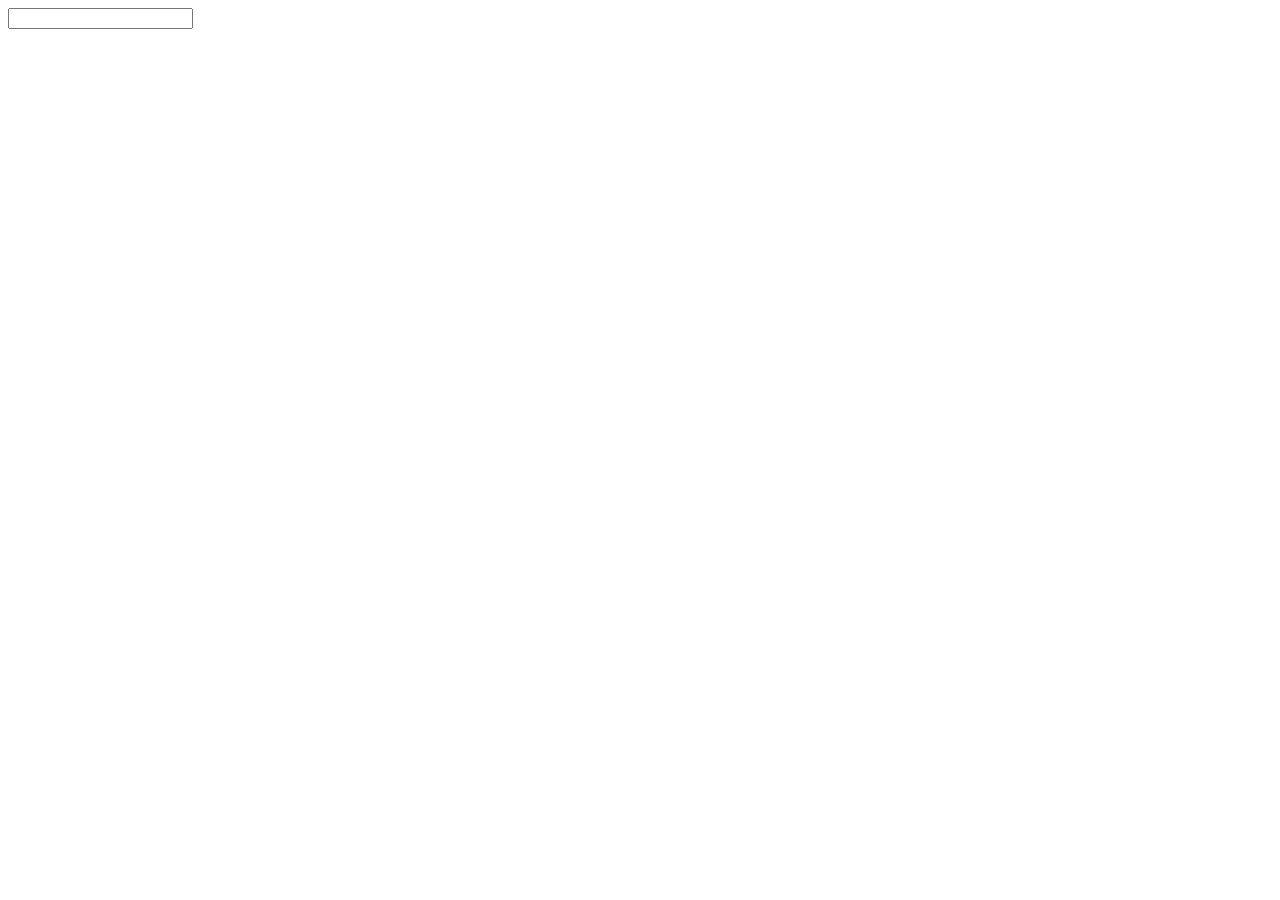
==== contato.html @ 7f36adc2 "ajustes" ====
<!DOCTYPE html>
<html lang="pt-br">
<head>
    <meta charset="UTF-8">
    <meta name="viewport" content="width=device-width, initial-scale=1.0">
    <title>Contato</title>
</head>
<body>
    <form action="form">
        <input type="text">
    </form>
</body>
</html>
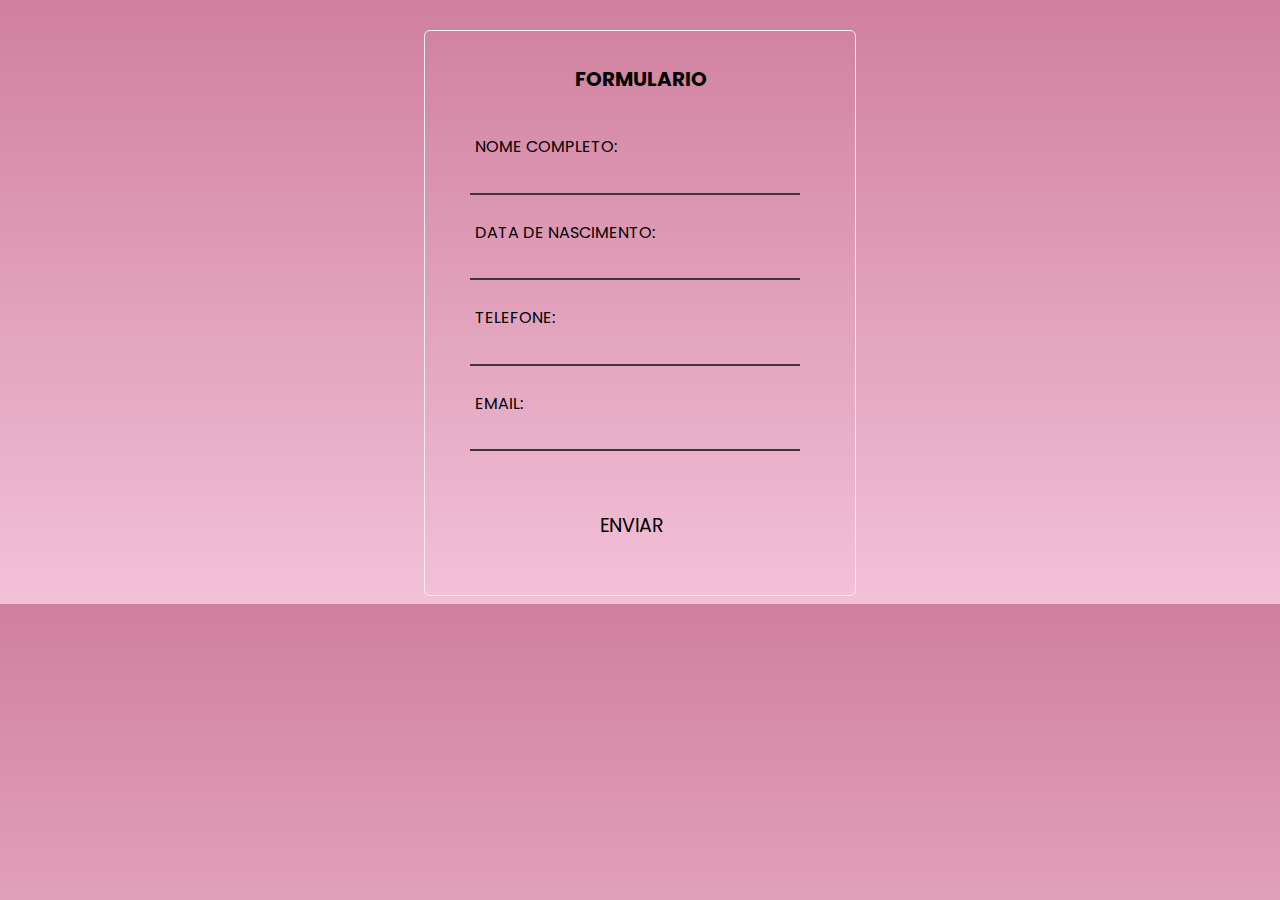
==== commit a66b0e38: "add formulario" ====
--- a/contato.html
+++ b/contato.html
@@ -5,9 +5,109 @@
     <meta name="viewport" content="width=device-width, initial-scale=1.0">
     <title>Contato</title>
 </head>
+<style>
+    @import url('https://fonts.googleapis.com/css2?family=Caveat:wght@400..700&family=Dancing+Script:wght@400..700&family=Poppins:ital,wght@0,100;0,200;0,300;0,400;0,500;0,600;0,700;0,800;0,900;1,100;1,200;1,300;1,400;1,500;1,600;1,700;1,800;1,900&family=Roboto:ital,wght@0,100;0,300;0,400;0,500;0,700;0,900;1,100;1,300;1,400;1,500;1,700;1,900&display=swap');
+
+    body{
+        background: linear-gradient(#cf809e, #f3c1d8);
+    }
+    form{
+        width: 390px;
+        margin: 0 auto;
+        border: 1px solid #f5efef;
+        padding: 20px;
+        border-radius: 6px;
+        margin-top: 30px;
+        margin-bottom: 0px;
+        background: transparent;
+        
+    }
+    h1{
+        margin-left: 130px;
+        font-size: 20px;
+        margin-bottom: 40px;
+        font-family: "Poppins", sans-serif;
+    }
+    label{
+        display: inline-block;
+        width: 90px;
+        margin-bottom: 15px;
+        margin-left: 30px;
+        font-family: "Poppins", sans-serif;
+        margin-right: 10px;
+        width: 200px;
+    }
+    label:hover{
+        transition: 0.3s all;
+        color: #3f3737;
+    }
+     form div{
+        margin-top: 15px;
+    }
+    input{
+        width: 330px;
+        height: 20px;
+        box-sizing: border-box;
+        margin-bottom: 10px;
+        border-color: #3f3737;
+        background-color: transparent;
+        border-top: transparent;
+        border-left: transparent;
+        border-right: transparent;
+        margin-left: 25px;
+    }
+    input:focus{
+        outline: none;
+    }
+    .button{
+        margin-left: 145px;
+        margin-bottom: 10px;
+        cursor: pointer;
+        display: inline-block;
+        text-decoration: none;
+        
+    
+    }
+    button{
+        margin-top: 25px;
+        margin-bottom: 15px;
+        border: darkgray;
+        background-color: transparent;
+        font-size: 19px;
+        font-family: Georgia, "Poppins", sans-serif;
+        border-radius: 7px;
+        padding: 10px;
+        cursor: pointer;
+    }
+    button:hover{
+        color: #b595df;
+        transition: 0.3s all;
+    }
+</style>
 <body>
-    <form action="form">
-        <input type="text">
-    </form>
+<form action="formulario">
+    <h1>
+        FORMULARIO
+    </h1>
+    <div>
+        <label for="nome">NOME COMPLETO:</label>
+        <input type="text" id="nome">
+    </div>
+    <div>
+        <label for="data">DATA DE NASCIMENTO:</label>
+        <input type="data" id="data">
+    </div>
+    <div>
+        <label for="telefone">TELEFONE:</label>
+        <input type="tel" id="telefone">
+    </div>
+    <div>
+        <label for="email">EMAIL:</label>
+        <input type="email" id="email">
+    </div>
+    <div class="button">
+        <button type="submit">ENVIAR</button>
+    </div>
+</form>
 </body>
 </html>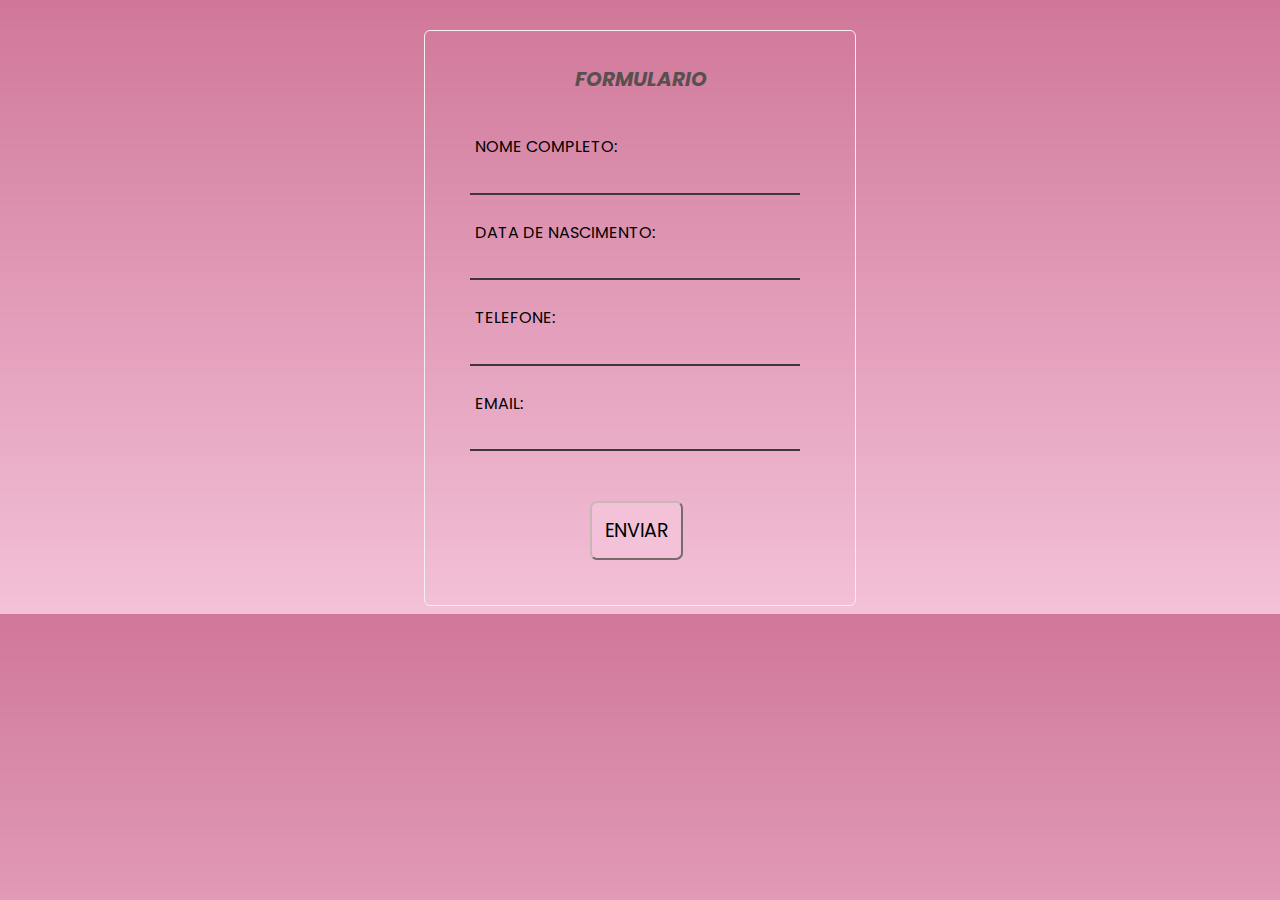
==== commit 6011732a: "slider" ====
--- a/contato.html
+++ b/contato.html
@@ -9,7 +9,7 @@
     @import url('https://fonts.googleapis.com/css2?family=Caveat:wght@400..700&family=Dancing+Script:wght@400..700&family=Poppins:ital,wght@0,100;0,200;0,300;0,400;0,500;0,600;0,700;0,800;0,900;1,100;1,200;1,300;1,400;1,500;1,600;1,700;1,800;1,900&family=Roboto:ital,wght@0,100;0,300;0,400;0,500;0,700;0,900;1,100;1,300;1,400;1,500;1,700;1,900&display=swap');
 
     body{
-        background: linear-gradient(#cf809e, #f3c1d8);
+        background: linear-gradient(#c04876bd, #f3c1d8);
     }
     form{
         width: 390px;
@@ -27,6 +27,8 @@
         font-size: 20px;
         margin-bottom: 40px;
         font-family: "Poppins", sans-serif;
+        font-style: italic;
+        color: #5a4f4f;
     }
     label{
         display: inline-block;
@@ -71,16 +73,16 @@
     button{
         margin-top: 25px;
         margin-bottom: 15px;
-        border: darkgray;
-        background-color: transparent;
+        background-color: #f3c1d8;
         font-size: 19px;
         font-family: Georgia, "Poppins", sans-serif;
         border-radius: 7px;
-        padding: 10px;
+        padding: 13px;
         cursor: pointer;
+        border-color: #cab6b6;
     }
     button:hover{
-        color: #b595df;
+        color: #bb5fa2;
         transition: 0.3s all;
     }
 </style>
